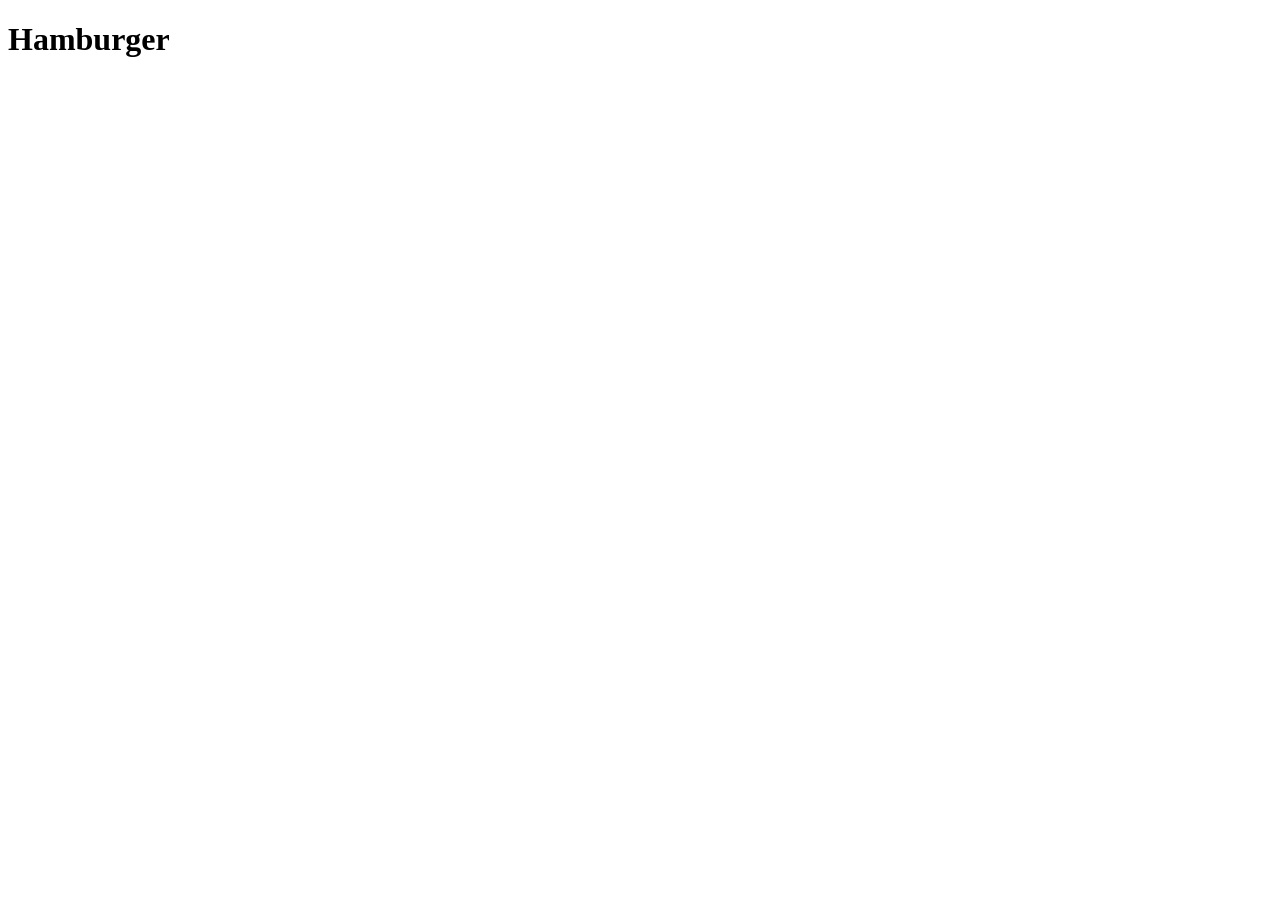
==== recipes/hamburger.html @ 9fe0c146 "Create a main site index.html with <a> links Make subfolder with subdomain (relative links)" ====
<!DOCTYPE html>
<html lang="en">
<head>
    <meta charset="UTF-8">
    <meta name="viewport" content="width=device-width, initial-scale=1.0">
    <title>Hamburger</title>
</head>
<body>
    <h1>Hamburger</h1>
</body>
</html>
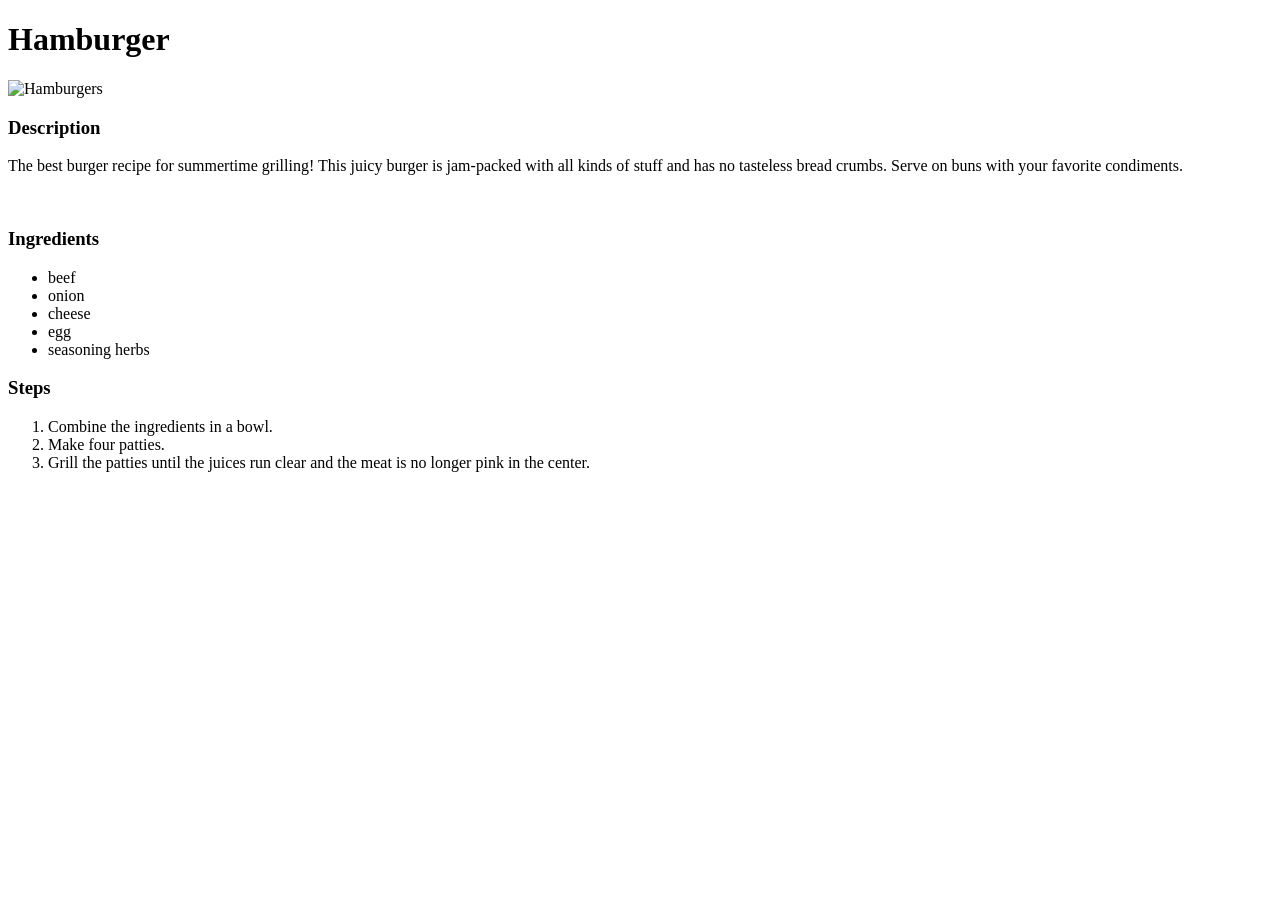
==== commit 2a583371: "Ready to go hamburger and lasagna subdomain" ====
--- a/recipes/hamburger.html
+++ b/recipes/hamburger.html
@@ -7,5 +7,24 @@
 </head>
 <body>
     <h1>Hamburger</h1>
+    <img src="https://szefsmaku.pl/wp-content/uploads/2022/05/burger.jpg" alt="Hamburgers" width="600" height="400">
+    <br>
+    <h3>Description</h3>
+    <p>The best burger recipe for summertime grilling! This juicy burger is jam-packed with all kinds of stuff and has no tasteless bread crumbs. Serve on buns with your favorite condiments.</p>
+    <br>
+    <h3>Ingredients</h3>
+    <ul>
+        <li>beef</li>
+        <li>onion</li>
+        <li>cheese</li>
+        <li>egg</li>
+        <li>seasoning herbs</li>
+    </ul>
+    <h3>Steps</h3>
+    <ol>
+        <li>Combine the ingredients in a bowl. </li>
+        <li>Make four patties. </li>
+        <li>Grill the patties until the juices run clear and the meat is no longer pink in the center. </li>
+    </ol>
 </body>
 </html>
